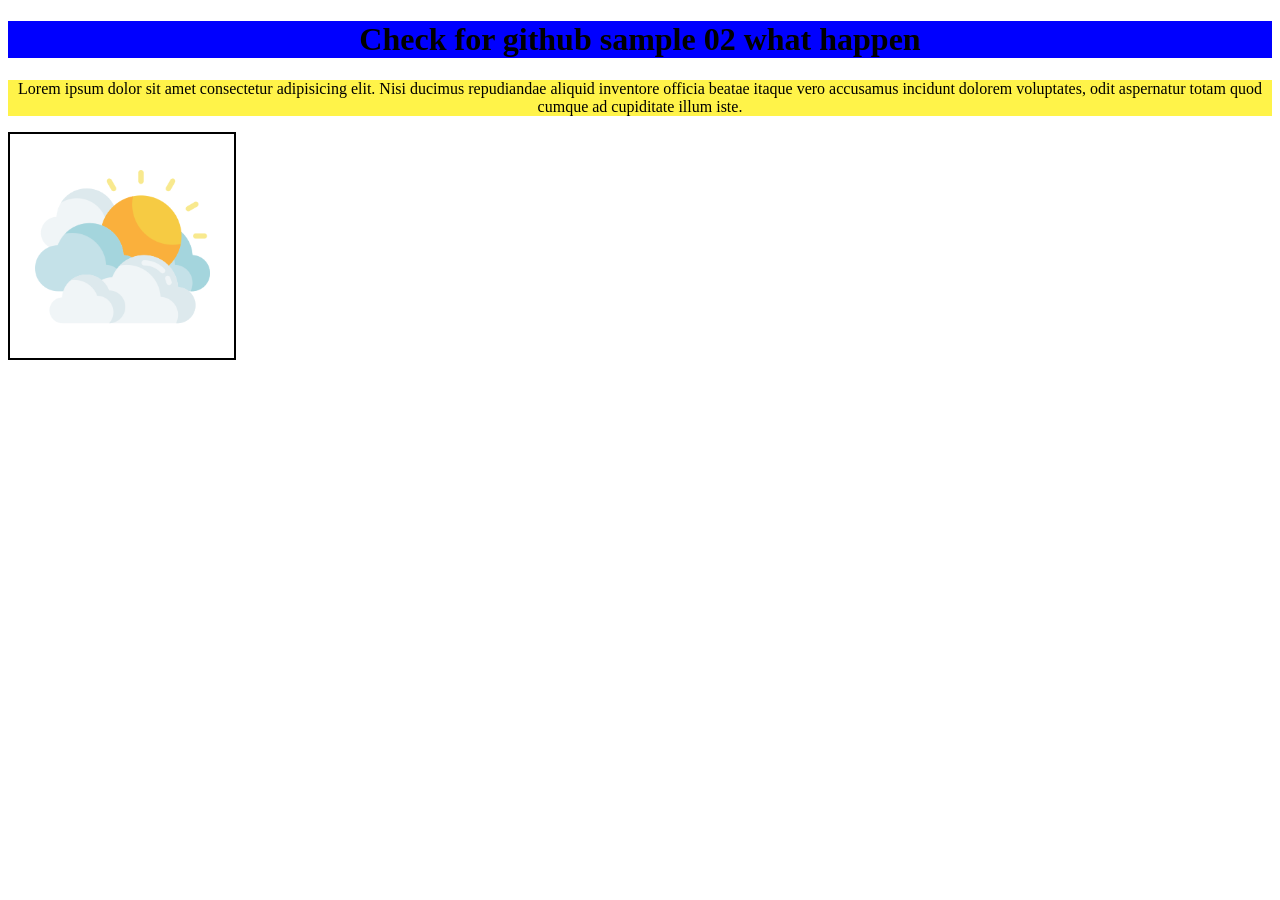
==== test.html @ 2deb7e7d "init" ====
<!DOCTYPE html>
<html lang="en">
<head>
    <meta charset="UTF-8">
    <meta http-equiv="X-UA-Compatible" content="IE=edge">
    <meta name="viewport" content="width=device-width, initial-scale=1.0">
    <title>Document</title>
    <link rel="stylesheet" href="./style.css">
</head>
<body>
    <h1> Check for github sample 02  what happen</h1>
    <p>Lorem ipsum dolor sit amet consectetur adipisicing elit. Nisi ducimus repudiandae aliquid inventore officia beatae 
        itaque vero accusamus 
        incidunt dolorem voluptates, odit 
        aspernatur totam quod cumque ad cupiditate illum iste.</p>
    <img src="./clouds.png" alt="clouds">
    
</body>
</html>
---- style.css ----
h1{
    background-color: blue;
    display: flex;
    justify-content: center;
    text-align: center;
}

p{
    background-color: rgb(255, 243, 73);
    display: flex;
    justify-content: center;
    text-align: center;
    color: black;
}

img{
    display: flex;
    justify-content: center;
    image-orientation: center;
    border: black solid 2px;
}
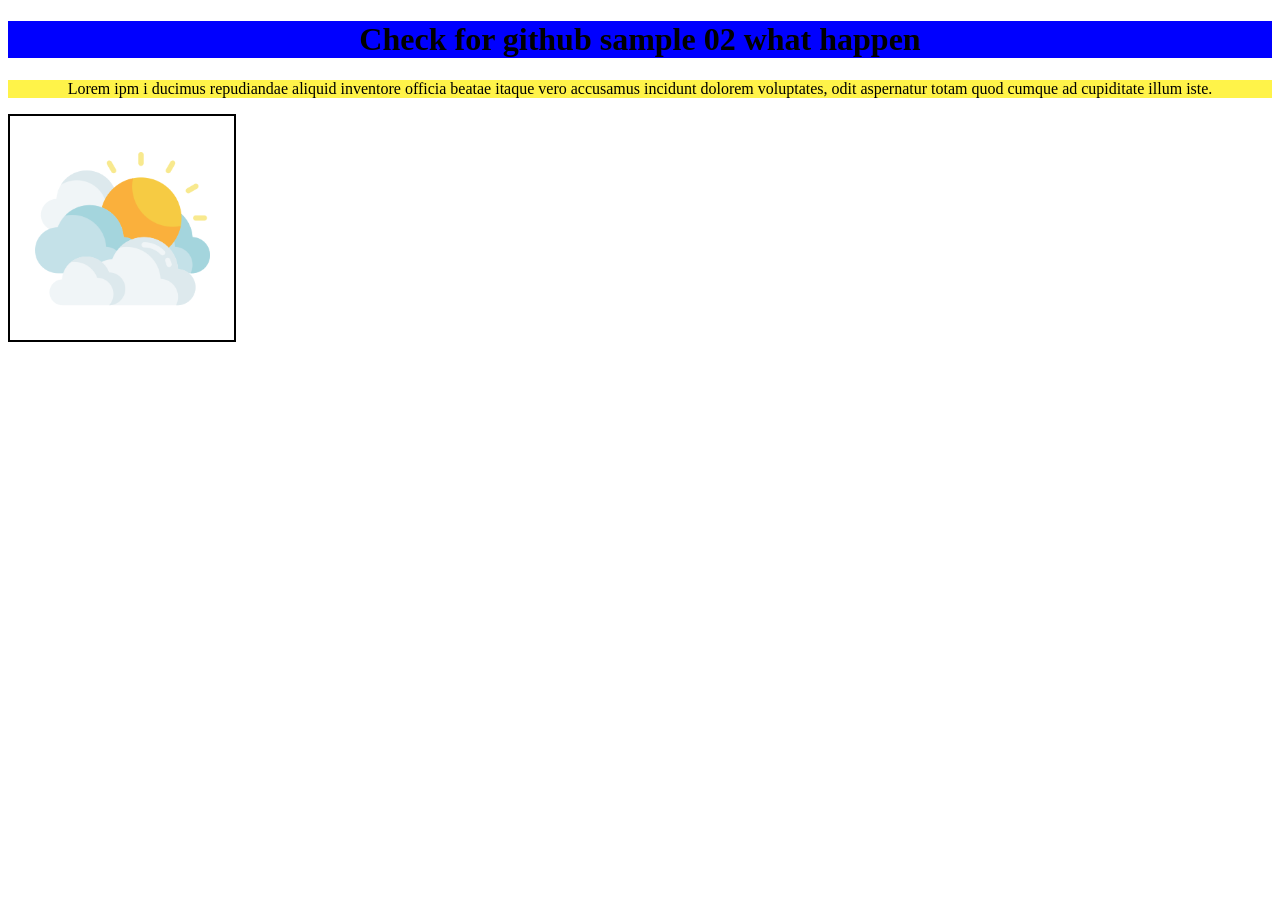
==== commit a42d8bb9: "init" ====
--- a/test.html
+++ b/test.html
@@ -9,7 +9,7 @@
 </head>
 <body>
     <h1> Check for github sample 02  what happen</h1>
-    <p>Lorem ipsum dolor sit amet consectetur adipisicing elit. Nisi ducimus repudiandae aliquid inventore officia beatae 
+    <p>Lorem ipm i ducimus repudiandae aliquid inventore officia beatae 
         itaque vero accusamus 
         incidunt dolorem voluptates, odit 
         aspernatur totam quod cumque ad cupiditate illum iste.</p>
